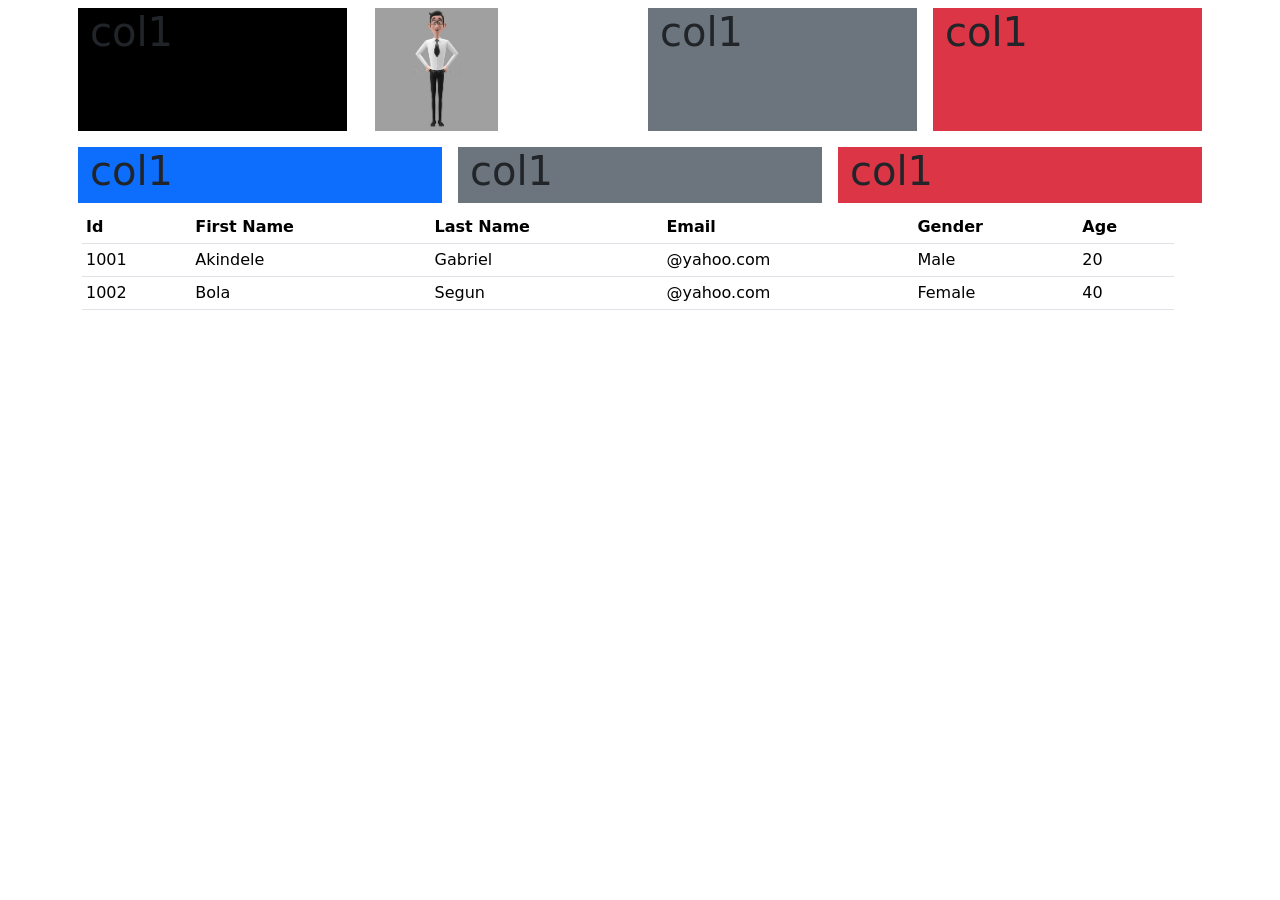
==== Bootstrap/demoGrid.html @ 2a266106 "third commit" ====
<!DOCTYPE html>
<html lang="en">

<head>
    <meta charset="UTF-8">
    <meta name="viewport" content="width=device-width, initial-scale=1.0">
    <title>Document</title>
    <link href="./node_modules/bootstrap/dist/js/bootstrap.js" />
    <link rel="stylesheet" href="./node_modules/bootstrap/dist/css/bootstrap.css">
    <style>
        /* table,
        th,
        td {
            border: 1px solid black;
        } */
    </style>
</head>

<body>
    <div class="container">
        <div class="row">
            <div class="col-sm m-2 bg-black">
                <h1 class="display-6">col1</h1>
            </div>
            <div class="col-sm m-2">
                <img class="img-fluid mx-auto" height="20%" width="50%" src="/HTML/Images/Man.jpeg" alt="">
            </div>
            <div class="col-sm bg-secondary m-2">
                <h1 class="display-6">col1</h1>
            </div>
            <div class="col-sm bg-danger m-2">
                <h1 class="display-6">col1</h1>
            </div>
        </div>
        <div class="row">

            <div class="col-sm bg-primary m-2">
                <h1 class="display-6">col1</h1>
            </div>
            <div class="col-sm bg-secondary m-2">
                <h1 class="display-6">col1</h1>
            </div>
            <div class="col-sm bg-danger m-2">
                <h1 class="display-6">col1</h1>
            </div>
            <div class="row">
                <div class="col-sm-12">
                    <table class="table table-hover table-sm table-responsive">
                        <thead>
                            <tr>
                                <th>Id</th>
                                <th>First Name</th>
                                <th>Last Name</th>
                                <th>Email</th>
                                <th>Gender</th>
                                <th>Age</th>
                            </tr>
                        </thead>
                        <tbody>
                            <tr>
                                <td>1001</td>
                                <td>Akindele</td>
                                <td>Gabriel</td>
                                <td>@yahoo.com</td>
                                <td>Male</td>
                                <td>20</td>
                            </tr>
                            <tr>
                                <td>1002</td>
                                <td>Bola</td>
                                <td>Segun</td>
                                <td>@yahoo.com</td>
                                <td>Female</td>
                                <td>40</td>
                            </tr>
                        </tbody>

                    </table>
                </div>

            </div>
        </div>

</body>

</html>
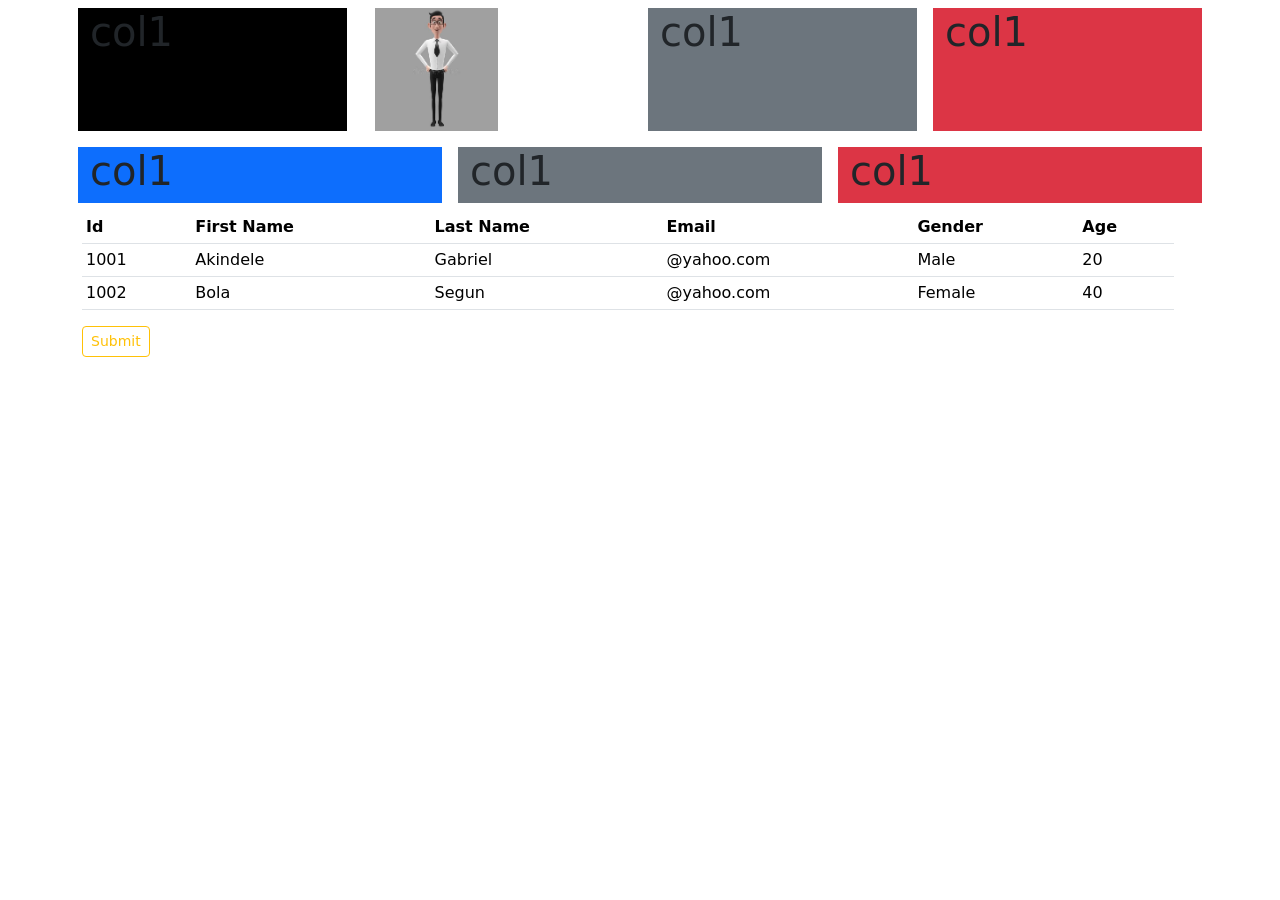
==== commit e62dd792: "fifthcommit" ====
--- a/Bootstrap/demoGrid.html
+++ b/Bootstrap/demoGrid.html
@@ -79,7 +79,9 @@
                 </div>
 
             </div>
+
         </div>
+        <button class="btn btn-outline-warning btn-sm">Submit</button>
 
 </body>
 
